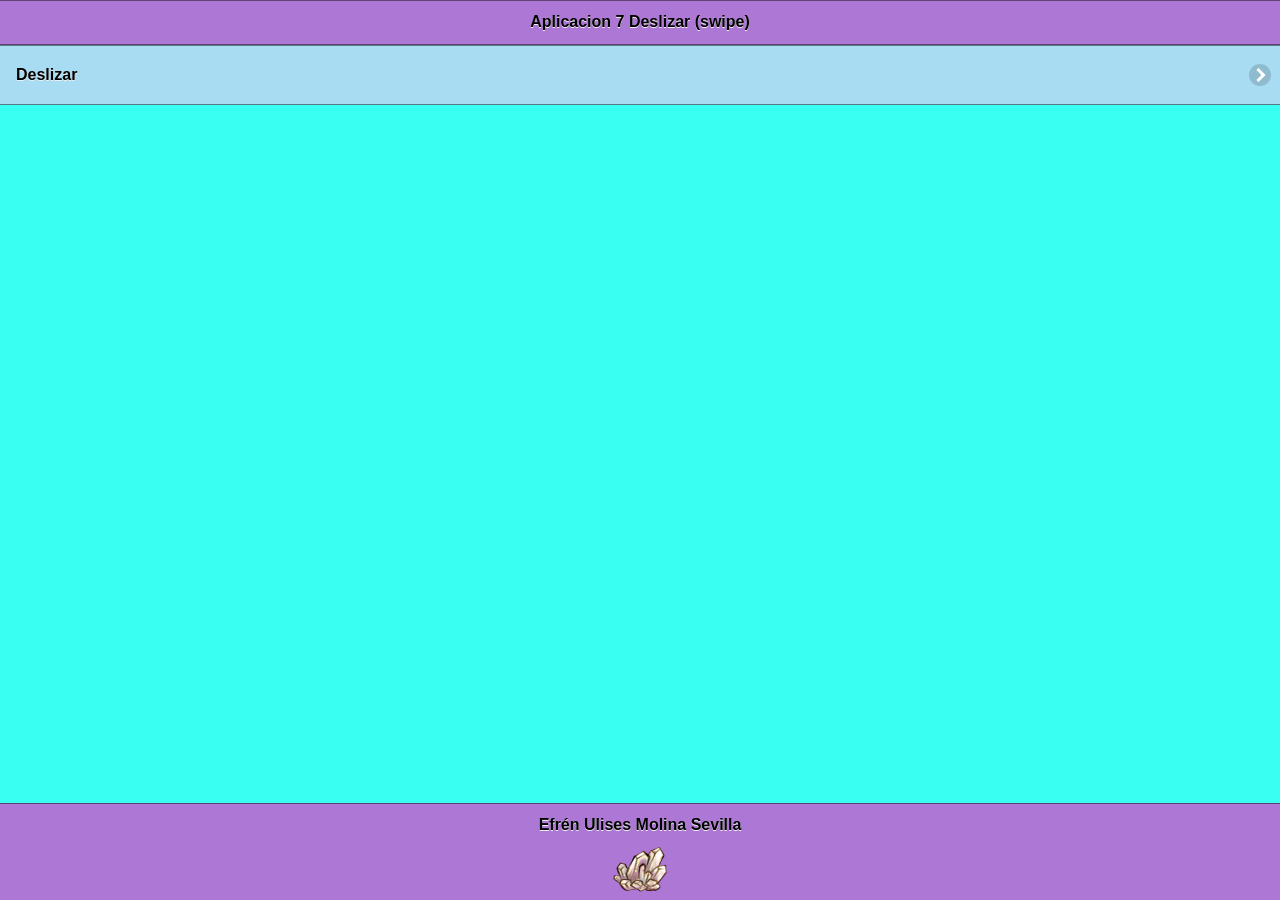
==== index.html @ 4a613bb1 "1" ====
<!DOCTYPE html> 
<html>
<head>
<meta charset="utf-8">
<title>App7 Swipe con la pantalla Deslizar</title>

<!--grupo CSS-->
<link rel="stylesheet" href="css/tema-app7.min.css"/>
<link rel="stylesheet" href="css/jquery.mobile.icons-1.4.5.min.css"/>
<link rel="stylesheet" href="css/jquery.mobile.structure-1.4.5.min.css"/>

<!--grupo JavaScript-->
<script src="js/jquery-1.11.2.min.js"></script>
<script src="js/jquery.mobile-1.4.5.min.js"></script>
<script src="js/acciones.js" type="text/javascript"></script>

<script src="phonegap.js"></script><!-- necesario*/ -->

</head> 
<body> 
<div data-role="page" id="Principal" data-theme="a">
<div data-role="header" data-add-back-btn="true" data-back-btn-text="Regresar" data-back-btn-theme="a">
<h1>Aplicacion 7 Deslizar (swipe)</h1>
</div>
<div data-role="main" class="ui-content">
<div>
<ul data-role="listview" data-theme="a" class="ui-listview ui-group-theme-a">
<li class="ui-first-child ui-last-child">
<a href="#page3" class="ui-btn ui-btn-icon-right ui-icon-carat-r">
<h2>Deslizar</h2>
</a>
</li>

</ul>
</div>
</div>

<div data-role="footer" align="center" data-theme="a" data-position="fixed">
<h4>Efrén Ulises Molina Sevilla</h4>
<img src="res/android/mdpi.png" width="56" height="46">
</div>
</div>

<div data-role="page" id="page3" data-theme="a">
<div data-role="header" data-add-back-btn="true" data-back-btn-text="Regresar" data-back-btn-theme="a">
<h1>ACCIONES</h1>
</div>
<div data-role="main" class="ui-content">
<div>
<ul data-role="controlgroup" data-type="vertical" data-theme="a" class="ui-listview ui-group-theme-a">
<li class="ui-first-child ui-last-child">
<a href="#page4"class="ui-btn ui-btn-icon-right ui-icon-carat-r">
<h2>IZQUIERDA</h2>
</a>
</li>
<li class="ui-first-child ui-last-child">
<a href="#page5"class="ui-btn ui-btn-icon-right ui-icon-carat-r">
<h2>DERECHA</h2>
</a>
</li>
</ul>
</div>
</div>
<div data-role="footer" align="center" data-theme="a" data-position="fixed">
<h4>Efrén Ulises Molina Sevilla</h4>
<img src="res/android/mdpi.png" width="56" height="46">
</div>
</div>

<div data-role="page" id="page4" data-theme="a">
<div data-role="header" data-add-back-btn="true" data-back-btn-text="Regresar" data-back-btn-theme="a">
<h1>DESLIZA A LA IZQUIERDA</h1>
</div>
<div data-role="content" align="center">
<div id="izquierda" style="width:90%;height:300px;background-color:#09f;">
</div>
</div>
<div data-role="footer" align="center" data-theme="a" data-position="fixed">
<h4>Efrén Ulises Molina Sevilla</h4>
<img src="res/android/mdpi.png" width="56" height="46">
</div>
</div>

<div data-role="page" id="page5" data-theme="a">
<div data-role="header" data-add-back-btn="true" data-back-btn-text="Regresar" data-back-btn-theme="a">
<h1>DESLIZA A LA DERECHA</h1>
</div>
<div data-role="content" align="center">
<div id="derecha" style="width:90%;height:300px;background-color:#0C0;">
</div>
</div>
<div data-role="footer" align="center" data-theme="a" data-position="fixed">
<h4>Efrén Ulises Molina Sevilla</h4>
<img src="res/android/mdpi.png" width="56" height="46">
</div>
</div>

</body>
</html>
---- css/tema-app7.min.css ----
/*!
* jQuery Mobile 1.4.5
* Git HEAD hash: 68e55e78b292634d3991c795f06f5e37a512decc <> Date: Fri Oct 31 2014 17:33:30 UTC
* http://jquerymobile.com
*
* Copyright 2010, 2014 jQuery Foundation, Inc. and othercontributors
* Released under the MIT license.
* http://jquery.org/license
*
*/


/* Globals */
/* Font
-----------------------------------------------------------------------------------------------------------*/
html {
	font-size: 100%;
}
body,
input,
select,
textarea,
button,
.ui-btn {
	font-size: 1em;
	line-height: 1.3;
	 font-family: sans-serif /*{global-font-family}*/;
}
legend,
.ui-input-text input,
.ui-input-search input {
	color: inherit;
	text-shadow: inherit;
}
/* Form labels (overrides font-weight bold in bars, and mini font-size) */
.ui-mobile label,
div.ui-controlgroup-label {
	font-weight: normal;
	font-size: 16px;
}
/* Separators
-----------------------------------------------------------------------------------------------------------*/
/* Field contain separator (< 28em) */
.ui-field-contain {
	border-bottom-color: #828282;
	border-bottom-color: rgba(0,0,0,.15);
	border-bottom-width: 1px;
	border-bottom-style: solid;
}
/* Table opt-in classes: strokes between each row, and alternating row stripes */
/* Classes table-stroke and table-stripe are deprecated in 1.4. */
.table-stroke thead th,
.table-stripe thead th,
.table-stripe tbody tr:last-child {
	border-bottom: 1px solid #d6d6d6; /* non-RGBA fallback */
	border-bottom: 1px solid rgba(0,0,0,.1);
}
.table-stroke tbody th,
.table-stroke tbody td {
	border-bottom: 1px solid #e6e6e6; /* non-RGBA fallback  */
	border-bottom: 1px solid rgba(0,0,0,.05);
}
.table-stripe.table-stroke tbody tr:last-child th,
.table-stripe.table-stroke tbody tr:last-child td {
	border-bottom: 0;
}
.table-stripe tbody tr:nth-child(odd) td,
.table-stripe tbody tr:nth-child(odd) th {
	background-color: #eeeeee; /* non-RGBA fallback  */
	background-color: rgba(0,0,0,.04);
}
/* Buttons
-----------------------------------------------------------------------------------------------------------*/
.ui-btn,
label.ui-btn {
	font-weight: bold;
	border-width: 1px;
	border-style: solid;
}
.ui-btn {
	text-decoration: none !important;
}
.ui-btn-active {
	cursor: pointer;
}
/* Corner rounding
-----------------------------------------------------------------------------------------------------------*/
/* Class ui-btn-corner-all deprecated in 1.4 */
.ui-corner-all {
	-webkit-border-radius: .6em /*{global-radii-blocks}*/;
	border-radius: .6em /*{global-radii-blocks}*/;
}
/* Buttons */
.ui-btn-corner-all,
.ui-btn.ui-corner-all,
/* Slider track */
.ui-slider-track.ui-corner-all,
/* Flipswitch */
.ui-flipswitch.ui-corner-all,
/* Count bubble */
.ui-li-count {
	-webkit-border-radius: .3125em /*{global-radii-buttons}*/;
	border-radius: .3125em /*{global-radii-buttons}*/;
}
/* Icon-only buttons */
.ui-btn-icon-notext.ui-btn-corner-all,
.ui-btn-icon-notext.ui-corner-all {
	-webkit-border-radius: 1em;
	border-radius: 1em;
}
/* Radius clip workaround for cleaning up corner trapping */
.ui-btn-corner-all,
.ui-corner-all {
	-webkit-background-clip: padding;
	background-clip: padding-box;
}
/* Popup arrow */
.ui-popup.ui-corner-all > .ui-popup-arrow-guide {
	left: .6em /*{global-radii-blocks}*/;
	right: .6em /*{global-radii-blocks}*/;
	top: .6em /*{global-radii-blocks}*/;
	bottom: .6em /*{global-radii-blocks}*/;
}
/* Shadow
-----------------------------------------------------------------------------------------------------------*/
.ui-shadow {
	-webkit-box-shadow: 0 1px 3px /*{global-box-shadow-size}*/ rgba(0,0,0,.2) /*{global-box-shadow-color}*/;
	-moz-box-shadow: 0 1px 3px /*{global-box-shadow-size}*/ rgba(0,0,0,.2) /*{global-box-shadow-color}*/;
	box-shadow: 0 1px 3px /*{global-box-shadow-size}*/ rgba(0,0,0,.2) /*{global-box-shadow-color}*/;
}
.ui-shadow-inset {
	-webkit-box-shadow: inset 0 1px 3px /*{global-box-shadow-size}*/ rgba(0,0,0,.2) /*{global-box-shadow-color}*/;
	-moz-box-shadow: inset 0 1px 3px /*{global-box-shadow-size}*/ rgba(0,0,0,.2) /*{global-box-shadow-color}*/;
	box-shadow: inset 0 1px 3px /*{global-box-shadow-size}*/ rgba(0,0,0,.2) /*{global-box-shadow-color}*/;
}
.ui-overlay-shadow {
	-webkit-box-shadow: 0 0 12px 		rgba(0,0,0,.6);
	-moz-box-shadow: 0 0 12px 			rgba(0,0,0,.6);
	box-shadow: 0 0 12px 				rgba(0,0,0,.6);
}
/* Icons
-----------------------------------------------------------------------------------------------------------*/
.ui-btn-icon-left:after,
.ui-btn-icon-right:after,
.ui-btn-icon-top:after,
.ui-btn-icon-bottom:after,
.ui-btn-icon-notext:after {
	background-color: #666666 /*{global-icon-color}*/;
	background-color: rgba(0,0,0,.15) /*{global-icon-disc}*/;
	background-position: center center;
	background-repeat: no-repeat;
	-webkit-border-radius: 1em;
	border-radius: 1em;
}
/* Alt icons */
.ui-alt-icon.ui-btn:after,
.ui-alt-icon .ui-btn:after,
html .ui-alt-icon.ui-checkbox-off:after,
html .ui-alt-icon.ui-radio-off:after,
html .ui-alt-icon .ui-checkbox-off:after,
html .ui-alt-icon .ui-radio-off:after {
	background-color: #666666 /*{global-icon-color}*/;
	background-color: rgba(0,0,0,.15) /*{global-icon-disc}*/;
}
/* No disc */
.ui-nodisc-icon.ui-btn:after,
.ui-nodisc-icon .ui-btn:after {
	background-color: transparent;
}
/* Icon shadow */
.ui-shadow-icon.ui-btn:after,
.ui-shadow-icon .ui-btn:after {
	-webkit-box-shadow: 0 1px 0 rgba(255,255,255,.3) /*{global-icon-shadow}*/;
	-moz-box-shadow: 0 1px 0 rgba(255,255,255,.3) /*{global-icon-shadow}*/;
	box-shadow: 0 1px 0 rgba(255,255,255,.3) /*{global-icon-shadow}*/;
}
/* Checkbox and radio */
.ui-btn.ui-checkbox-off:after,
.ui-btn.ui-checkbox-on:after,
.ui-btn.ui-radio-off:after,
.ui-btn.ui-radio-on:after {
	display: block;
	width: 18px;
	height: 18px;
	margin: -9px 2px 0 2px;
}
.ui-checkbox-off:after,
.ui-btn.ui-radio-off:after {
	filter: Alpha(Opacity=30);
	opacity: .3;
}
.ui-btn.ui-checkbox-off:after,
.ui-btn.ui-checkbox-on:after {
	-webkit-border-radius: .1875em;
	border-radius: .1875em;
}
.ui-btn.ui-checkbox-off:after {
	background-color: #666;
	background-color: rgba(0,0,0,.3);
}
.ui-radio .ui-btn.ui-radio-on:after {
	background-image: none;
	background-color: #fff;
	width: 8px;
	height: 8px;
	border-width: 5px;
	border-style: solid; 
}
.ui-alt-icon.ui-btn.ui-radio-on:after,
.ui-alt-icon .ui-btn.ui-radio-on:after {
	background-color: #000;
}
/* Loader */
.ui-icon-loading {
	background: url("images/ajax-loader.gif");
	background-size: 2.875em 2.875em;
}.ui-bar-a,.ui-page-theme-a .ui-bar-inherit,html .ui-bar-a .ui-bar-inherit,html .ui-body-a .ui-bar-inherit,html body .ui-group-theme-a .ui-bar-inherit{background-color:#ad78d5 ;border-color:#5f4275 ;color:#000000 ;text-shadow:0  1px  0  #eeeeee ;font-weight:bold;}.ui-bar-a{border-width:1px;border-style:solid;}.ui-overlay-a,.ui-page-theme-a,.ui-page-theme-a .ui-panel-wrapper{background-color:#39fff2 ;border-color:#39fff2 ;color:#000000 ;text-shadow:0  1px  0  #eeeeee ;}.ui-body-a,.ui-page-theme-a .ui-body-inherit,html .ui-bar-a .ui-body-inherit,html .ui-body-a .ui-body-inherit,html body .ui-group-theme-a .ui-body-inherit,html .ui-panel-page-container-a{background-color:#50d3d3 ;border-color:#2c7474 ;color:#000000 ;text-shadow:0  1px  0  #eeeeee ;}.ui-body-a{border-width:1px;border-style:solid;}.ui-page-theme-a a,html .ui-bar-a a,html .ui-body-a a,html body .ui-group-theme-a a{color:#3388cc ;font-weight:bold;}.ui-page-theme-a a:visited,html .ui-bar-a a:visited,html .ui-body-a a:visited,html body .ui-group-theme-a a:visited{   color:#3388cc ;}.ui-page-theme-a a:hover,html .ui-bar-a a:hover,html .ui-body-a a:hover,html body .ui-group-theme-a a:hover{color:#005599 ;}.ui-page-theme-a a:active,html .ui-bar-a a:active,html .ui-body-a a:active,html body .ui-group-theme-a a:active{color:#005599 ;}.ui-page-theme-a .ui-btn,html .ui-bar-a .ui-btn,html .ui-body-a .ui-btn,html body .ui-group-theme-a .ui-btn,html head + body .ui-btn.ui-btn-a,.ui-page-theme-a .ui-btn:visited,html .ui-bar-a .ui-btn:visited,html .ui-body-a .ui-btn:visited,html body .ui-group-theme-a .ui-btn:visited,html head + body .ui-btn.ui-btn-a:visited{background-color:#a7dcf3 ;border-color:#5b7985 ;color:#000000 ;text-shadow:0  1px  0  #eeeeee ;}.ui-page-theme-a .ui-btn:hover,html .ui-bar-a .ui-btn:hover,html .ui-body-a .ui-btn:hover,html body .ui-group-theme-a .ui-btn:hover,html head + body .ui-btn.ui-btn-a:hover{background-color:#c0fcFF ;border-color:#698a8c ;color:#000000 ;text-shadow:0  1px  0  #eeeeee ;}.ui-page-theme-a .ui-btn:active,html .ui-bar-a .ui-btn:active,html .ui-body-a .ui-btn:active,html body .ui-group-theme-a .ui-btn:active,html head + body .ui-btn.ui-btn-a:active{background-color:#c0fcFF ;border-color:#698a8c ;color:#000000 ;text-shadow:0  1px  0  #eeeeee ;}.ui-page-theme-a .ui-btn.ui-btn-active,html .ui-bar-a .ui-btn.ui-btn-active,html .ui-body-a .ui-btn.ui-btn-active,html body .ui-group-theme-a .ui-btn.ui-btn-active,html head + body .ui-btn.ui-btn-a.ui-btn-active,.ui-page-theme-a .ui-checkbox-on:after,html .ui-bar-a .ui-checkbox-on:after,html .ui-body-a .ui-checkbox-on:after,html body .ui-group-theme-a .ui-checkbox-on:after,.ui-btn.ui-checkbox-on.ui-btn-a:after,.ui-page-theme-a .ui-flipswitch-active,html .ui-bar-a .ui-flipswitch-active,html .ui-body-a .ui-flipswitch-active,html body .ui-group-theme-a .ui-flipswitch-active,html body .ui-flipswitch.ui-bar-a.ui-flipswitch-active,.ui-page-theme-a .ui-slider-track .ui-btn-active,html .ui-bar-a .ui-slider-track .ui-btn-active,html .ui-body-a .ui-slider-track .ui-btn-active,html body .ui-group-theme-a .ui-slider-track .ui-btn-active,html body div.ui-slider-track.ui-body-a .ui-btn-active{background-color:#3388cc ;border-color:#1c4a70 ;color:#ffffff ;text-shadow:0  1px  0  #005599 ;}.ui-page-theme-a .ui-radio-on:after,html .ui-bar-a .ui-radio-on:after,html .ui-body-a .ui-radio-on:after,html body .ui-group-theme-a .ui-radio-on:after,.ui-btn.ui-radio-on.ui-btn-a:after{border-color:#3388cc ;}.ui-page-theme-a .ui-btn:focus,html .ui-bar-a .ui-btn:focus,html .ui-body-a .ui-btn:focus,html body .ui-group-theme-a .ui-btn:focus,html head + body .ui-btn.ui-btn-a:focus,.ui-page-theme-a .ui-focus,html .ui-bar-a .ui-focus,html .ui-body-a .ui-focus,html body .ui-group-theme-a .ui-focus,html head + body .ui-btn-a.ui-focus,html head + body .ui-body-a.ui-focus{-webkit-box-shadow:0 0 12px #3388cc ;-moz-box-shadow:0 0 12px #3388cc ;box-shadow:0 0 12px #3388cc ;}.ui-bar-b,.ui-page-theme-b .ui-bar-inherit,html .ui-bar-b .ui-bar-inherit,html .ui-body-b .ui-bar-inherit,html body .ui-group-theme-b .ui-bar-inherit{background-color:#e9e9e9 ;border-color:#dddddd ;color:#333333 ;text-shadow:0  1px  0  #eeeeee ;font-weight:bold;}.ui-bar-b{border-width:1px;border-style:solid;}.ui-overlay-b,.ui-page-theme-b,.ui-page-theme-b .ui-panel-wrapper{background-color:#f9f9f9 ;border-color:#bbbbbb ;color:#333333 ;text-shadow:0  1px  0  #f3f3f3 ;}.ui-body-b,.ui-page-theme-b .ui-body-inherit,html .ui-bar-b .ui-body-inherit,html .ui-body-b .ui-body-inherit,html body .ui-group-theme-b .ui-body-inherit,html .ui-panel-page-container-b{background-color:#ffffff ;border-color:#dddddd ;color:#333333 ;text-shadow:0  1px  0  #f3f3f3 ;}.ui-body-b{border-width:1px;border-style:solid;}.ui-page-theme-b a,html .ui-bar-b a,html .ui-body-b a,html body .ui-group-theme-b a{color:#3388cc ;font-weight:bold;}.ui-page-theme-b a:visited,html .ui-bar-b a:visited,html .ui-body-b a:visited,html body .ui-group-theme-b a:visited{   color:#3388cc ;}.ui-page-theme-b a:hover,html .ui-bar-b a:hover,html .ui-body-b a:hover,html body .ui-group-theme-b a:hover{color:#005599 ;}.ui-page-theme-b a:active,html .ui-bar-b a:active,html .ui-body-b a:active,html body .ui-group-theme-b a:active{color:#005599 ;}.ui-page-theme-b .ui-btn,html .ui-bar-b .ui-btn,html .ui-body-b .ui-btn,html body .ui-group-theme-b .ui-btn,html head + body .ui-btn.ui-btn-b,.ui-page-theme-b .ui-btn:visited,html .ui-bar-b .ui-btn:visited,html .ui-body-b .ui-btn:visited,html body .ui-group-theme-b .ui-btn:visited,html head + body .ui-btn.ui-btn-b:visited{background-color:#f6f6f6 ;border-color:#dddddd ;color:#333333 ;text-shadow:0  1px  0  #f3f3f3 ;}.ui-page-theme-b .ui-btn:hover,html .ui-bar-b .ui-btn:hover,html .ui-body-b .ui-btn:hover,html body .ui-group-theme-b .ui-btn:hover,html head + body .ui-btn.ui-btn-b:hover{background-color:#ededed ;border-color:#dddddd ;color:#333333 ;text-shadow:0  1px  0  #f3f3f3 ;}.ui-page-theme-b .ui-btn:active,html .ui-bar-b .ui-btn:active,html .ui-body-b .ui-btn:active,html body .ui-group-theme-b .ui-btn:active,html head + body .ui-btn.ui-btn-b:active{background-color:#e8e8e8 ;border-color:#dddddd ;color:#333333 ;text-shadow:0  1px  0  #f3f3f3 ;}.ui-page-theme-b .ui-btn.ui-btn-active,html .ui-bar-b .ui-btn.ui-btn-active,html .ui-body-b .ui-btn.ui-btn-active,html body .ui-group-theme-b .ui-btn.ui-btn-active,html head + body .ui-btn.ui-btn-b.ui-btn-active,.ui-page-theme-b .ui-checkbox-on:after,html .ui-bar-b .ui-checkbox-on:after,html .ui-body-b .ui-checkbox-on:after,html body .ui-group-theme-b .ui-checkbox-on:after,.ui-btn.ui-checkbox-on.ui-btn-b:after,.ui-page-theme-b .ui-flipswitch-active,html .ui-bar-b .ui-flipswitch-active,html .ui-body-b .ui-flipswitch-active,html body .ui-group-theme-b .ui-flipswitch-active,html body .ui-flipswitch.ui-bar-b.ui-flipswitch-active,.ui-page-theme-b .ui-slider-track .ui-btn-active,html .ui-bar-b .ui-slider-track .ui-btn-active,html .ui-body-b .ui-slider-track .ui-btn-active,html body .ui-group-theme-b .ui-slider-track .ui-btn-active,html body div.ui-slider-track.ui-body-b .ui-btn-active{background-color:#3388cc ;border-color:#1c4a70 ;color:#ffffff ;text-shadow:0  1px  0  #005599 ;}.ui-page-theme-b .ui-radio-on:after,html .ui-bar-b .ui-radio-on:after,html .ui-body-b .ui-radio-on:after,html body .ui-group-theme-b .ui-radio-on:after,.ui-btn.ui-radio-on.ui-btn-b:after{border-color:#3388cc ;}.ui-page-theme-b .ui-btn:focus,html .ui-bar-b .ui-btn:focus,html .ui-body-b .ui-btn:focus,html body .ui-group-theme-b .ui-btn:focus,html head + body .ui-btn.ui-btn-b:focus,.ui-page-theme-b .ui-focus,html .ui-bar-b .ui-focus,html .ui-body-b .ui-focus,html body .ui-group-theme-b .ui-focus,html head + body .ui-btn-b.ui-focus,html head + body .ui-body-b.ui-focus{-webkit-box-shadow:0 0 12px #3388cc ;-moz-box-shadow:0 0 12px #3388cc ;box-shadow:0 0 12px #3388cc ;}.ui-bar-c,.ui-page-theme-c .ui-bar-inherit,html .ui-bar-c .ui-bar-inherit,html .ui-body-c .ui-bar-inherit,html body .ui-group-theme-c .ui-bar-inherit{background-color:#e9e9e9 ;border-color:#dddddd ;color:#333333 ;text-shadow:0  1px  0  #eeeeee ;font-weight:bold;}.ui-bar-c{border-width:1px;border-style:solid;}.ui-overlay-c,.ui-page-theme-c,.ui-page-theme-c .ui-panel-wrapper{background-color:#f9f9f9 ;border-color:#bbbbbb ;color:#333333 ;text-shadow:0  1px  0  #f3f3f3 ;}.ui-body-c,.ui-page-theme-c .ui-body-inherit,html .ui-bar-c .ui-body-inherit,html .ui-body-c .ui-body-inherit,html body .ui-group-theme-c .ui-body-inherit,html .ui-panel-page-container-c{background-color:#ffffff ;border-color:#dddddd ;color:#333333 ;text-shadow:0  1px  0  #f3f3f3 ;}.ui-body-c{border-width:1px;border-style:solid;}.ui-page-theme-c a,html .ui-bar-c a,html .ui-body-c a,html body .ui-group-theme-c a{color:#3388cc ;font-weight:bold;}.ui-page-theme-c a:visited,html .ui-bar-c a:visited,html .ui-body-c a:visited,html body .ui-group-theme-c a:visited{   color:#3388cc ;}.ui-page-theme-c a:hover,html .ui-bar-c a:hover,html .ui-body-c a:hover,html body .ui-group-theme-c a:hover{color:#005599 ;}.ui-page-theme-c a:active,html .ui-bar-c a:active,html .ui-body-c a:active,html body .ui-group-theme-c a:active{color:#005599 ;}.ui-page-theme-c .ui-btn,html .ui-bar-c .ui-btn,html .ui-body-c .ui-btn,html body .ui-group-theme-c .ui-btn,html head + body .ui-btn.ui-btn-c,.ui-page-theme-c .ui-btn:visited,html .ui-bar-c .ui-btn:visited,html .ui-body-c .ui-btn:visited,html body .ui-group-theme-c .ui-btn:visited,html head + body .ui-btn.ui-btn-c:visited{background-color:#f6f6f6 ;border-color:#dddddd ;color:#333333 ;text-shadow:0  1px  0  #f3f3f3 ;}.ui-page-theme-c .ui-btn:hover,html .ui-bar-c .ui-btn:hover,html .ui-body-c .ui-btn:hover,html body .ui-group-theme-c .ui-btn:hover,html head + body .ui-btn.ui-btn-c:hover{background-color:#ededed ;border-color:#dddddd ;color:#333333 ;text-shadow:0  1px  0  #f3f3f3 ;}.ui-page-theme-c .ui-btn:active,html .ui-bar-c .ui-btn:active,html .ui-body-c .ui-btn:active,html body .ui-group-theme-c .ui-btn:active,html head + body .ui-btn.ui-btn-c:active{background-color:#e8e8e8 ;border-color:#dddddd ;color:#333333 ;text-shadow:0  1px  0  #f3f3f3 ;}.ui-page-theme-c .ui-btn.ui-btn-active,html .ui-bar-c .ui-btn.ui-btn-active,html .ui-body-c .ui-btn.ui-btn-active,html body .ui-group-theme-c .ui-btn.ui-btn-active,html head + body .ui-btn.ui-btn-c.ui-btn-active,.ui-page-theme-c .ui-checkbox-on:after,html .ui-bar-c .ui-checkbox-on:after,html .ui-body-c .ui-checkbox-on:after,html body .ui-group-theme-c .ui-checkbox-on:after,.ui-btn.ui-checkbox-on.ui-btn-c:after,.ui-page-theme-c .ui-flipswitch-active,html .ui-bar-c .ui-flipswitch-active,html .ui-body-c .ui-flipswitch-active,html body .ui-group-theme-c .ui-flipswitch-active,html body .ui-flipswitch.ui-bar-c.ui-flipswitch-active,.ui-page-theme-c .ui-slider-track .ui-btn-active,html .ui-bar-c .ui-slider-track .ui-btn-active,html .ui-body-c .ui-slider-track .ui-btn-active,html body .ui-group-theme-c .ui-slider-track .ui-btn-active,html body div.ui-slider-track.ui-body-c .ui-btn-active{background-color:#3388cc ;border-color:#1c4a70 ;color:#ffffff ;text-shadow:0  1px  0  #005599 ;}.ui-page-theme-c .ui-radio-on:after,html .ui-bar-c .ui-radio-on:after,html .ui-body-c .ui-radio-on:after,html body .ui-group-theme-c .ui-radio-on:after,.ui-btn.ui-radio-on.ui-btn-c:after{border-color:#3388cc ;}.ui-page-theme-c .ui-btn:focus,html .ui-bar-c .ui-btn:focus,html .ui-body-c .ui-btn:focus,html body .ui-group-theme-c .ui-btn:focus,html head + body .ui-btn.ui-btn-c:focus,.ui-page-theme-c .ui-focus,html .ui-bar-c .ui-focus,html .ui-body-c .ui-focus,html body .ui-group-theme-c .ui-focus,html head + body .ui-btn-c.ui-focus,html head + body .ui-body-c.ui-focus{-webkit-box-shadow:0 0 12px #3388cc ;-moz-box-shadow:0 0 12px #3388cc ;box-shadow:0 0 12px #3388cc ;}.ui-disabled,.ui-state-disabled,button[disabled],.ui-select .ui-btn.ui-state-disabled{filter:Alpha(Opacity=30);opacity:.3;cursor:default !important;pointer-events:none;}.ui-btn:focus,.ui-btn.ui-focus{outline:0;}.ui-noboxshadow .ui-shadow,.ui-noboxshadow .ui-shadow-inset,.ui-noboxshadow .ui-overlay-shadow,.ui-noboxshadow .ui-shadow-icon.ui-btn:after,.ui-noboxshadow .ui-shadow-icon .ui-btn:after,.ui-noboxshadow .ui-focus,.ui-noboxshadow .ui-btn:focus,.ui-noboxshadow  input:focus,.ui-noboxshadow .ui-panel{-webkit-box-shadow:none !important;-moz-box-shadow:none !important;box-shadow:none !important;}.ui-noboxshadow .ui-btn:focus,.ui-noboxshadow .ui-focus{outline-width:1px;outline-style:auto;}
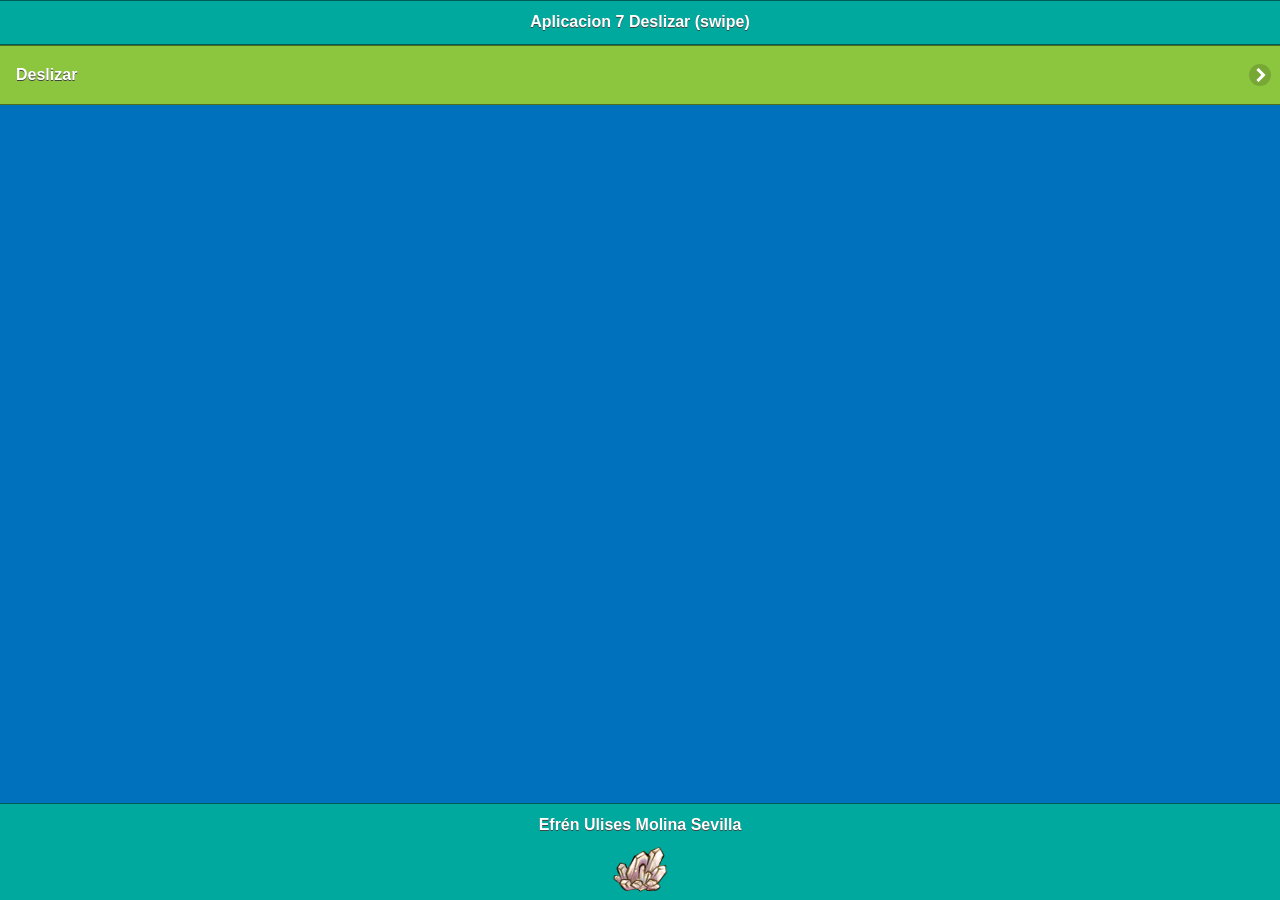
==== commit 7c07baa7: "3" ====
--- a/index.html
+++ b/index.html
@@ -18,13 +18,13 @@
 
 </head> 
 <body> 
-<div data-role="page" id="Principal" data-theme="a">
-<div data-role="header" data-add-back-btn="true" data-back-btn-text="Regresar" data-back-btn-theme="a">
+<div data-role="page" id="Principal" data-theme="b">
+<div data-role="header" data-add-back-btn="true" data-back-btn-text="Regresar" data-back-btn-theme="b">
 <h1>Aplicacion 7 Deslizar (swipe)</h1>
 </div>
 <div data-role="main" class="ui-content">
 <div>
-<ul data-role="listview" data-theme="a" class="ui-listview ui-group-theme-a">
+<ul data-role="listview" data-theme="b" class="ui-listview ui-group-theme-a">
 <li class="ui-first-child ui-last-child">
 <a href="#page3" class="ui-btn ui-btn-icon-right ui-icon-carat-r">
 <h2>Deslizar</h2>
@@ -35,19 +35,19 @@
 </div>
 </div>
 
-<div data-role="footer" align="center" data-theme="a" data-position="fixed">
+<div data-role="footer" align="center" data-theme="b" data-position="fixed">
 <h4>Efrén Ulises Molina Sevilla</h4>
 <img src="res/android/mdpi.png" width="56" height="46">
 </div>
 </div>
 
-<div data-role="page" id="page3" data-theme="a">
+<div data-role="page" id="page3" data-theme="b">
 <div data-role="header" data-add-back-btn="true" data-back-btn-text="Regresar" data-back-btn-theme="a">
 <h1>ACCIONES</h1>
 </div>
 <div data-role="main" class="ui-content">
 <div>
-<ul data-role="controlgroup" data-type="vertical" data-theme="a" class="ui-listview ui-group-theme-a">
+<ul data-role="controlgroup" data-type="vertical" data-theme="b" class="ui-listview ui-group-theme-a">
 <li class="ui-first-child ui-last-child">
 <a href="#page4"class="ui-btn ui-btn-icon-right ui-icon-carat-r">
 <h2>IZQUIERDA</h2>
@@ -61,18 +61,32 @@
 </ul>
 </div>
 </div>
-<div data-role="footer" align="center" data-theme="a" data-position="fixed">
+<div data-role="footer" align="center" data-theme="b" data-position="fixed">
 <h4>Efrén Ulises Molina Sevilla</h4>
 <img src="res/android/mdpi.png" width="56" height="46">
 </div>
 </div>
 
-<div data-role="page" id="page4" data-theme="a">
-<div data-role="header" data-add-back-btn="true" data-back-btn-text="Regresar" data-back-btn-theme="a">
+<div data-role="page" id="page4" data-theme="b">
+<div data-role="header" data-add-back-btn="true" data-back-btn-text="Regresar" data-back-btn-theme="b">
 <h1>DESLIZA A LA IZQUIERDA</h1>
 </div>
 <div data-role="content" align="center">
 <div id="izquierda" style="width:90%;height:300px;background-color:#09f;">
+</div>
+</div>
+<div data-role="footer" align="center" data-theme="b" data-position="fixed">
+<h4>Efrén Ulises Molina Sevilla</h4>
+<img src="res/android/mdpi.png" width="56" height="46">
+</div>
+</div>
+
+<div data-role="page" id="page5" data-theme="b">
+<div data-role="header" data-add-back-btn="true" data-back-btn-text="Regresar" data-back-btn-theme="b">
+<h1>DESLIZA A LA DERECHA</h1>
+</div>
+<div data-role="content" align="center">
+<div id="derecha" style="width:90%;height:300px;background-color:#9F3;">
 </div>
 </div>
 <div data-role="footer" align="center" data-theme="a" data-position="fixed">
@@ -80,20 +94,5 @@
 <img src="res/android/mdpi.png" width="56" height="46">
 </div>
 </div>
-
-<div data-role="page" id="page5" data-theme="a">
-<div data-role="header" data-add-back-btn="true" data-back-btn-text="Regresar" data-back-btn-theme="a">
-<h1>DESLIZA A LA DERECHA</h1>
-</div>
-<div data-role="content" align="center">
-<div id="derecha" style="width:90%;height:300px;background-color:#0C0;">
-</div>
-</div>
-<div data-role="footer" align="center" data-theme="a" data-position="fixed">
-<h4>Efrén Ulises Molina Sevilla</h4>
-<img src="res/android/mdpi.png" width="56" height="46">
-</div>
-</div>
-
 </body>
 </html>
--- a/css/tema-app7.min.css
+++ b/css/tema-app7.min.css
@@ -214,4 +214,4 @@
 .ui-icon-loading {
 	background: url("images/ajax-loader.gif");
 	background-size: 2.875em 2.875em;
-}.ui-bar-a,.ui-page-theme-a .ui-bar-inherit,html .ui-bar-a .ui-bar-inherit,html .ui-body-a .ui-bar-inherit,html body .ui-group-theme-a .ui-bar-inherit{background-color:#ad78d5 ;border-color:#5f4275 ;color:#000000 ;text-shadow:0  1px  0  #eeeeee ;font-weight:bold;}.ui-bar-a{border-width:1px;border-style:solid;}.ui-overlay-a,.ui-page-theme-a,.ui-page-theme-a .ui-panel-wrapper{background-color:#39fff2 ;border-color:#39fff2 ;color:#000000 ;text-shadow:0  1px  0  #eeeeee ;}.ui-body-a,.ui-page-theme-a .ui-body-inherit,html .ui-bar-a .ui-body-inherit,html .ui-body-a .ui-body-inherit,html body .ui-group-theme-a .ui-body-inherit,html .ui-panel-page-container-a{background-color:#50d3d3 ;border-color:#2c7474 ;color:#000000 ;text-shadow:0  1px  0  #eeeeee ;}.ui-body-a{border-width:1px;border-style:solid;}.ui-page-theme-a a,html .ui-bar-a a,html .ui-body-a a,html body .ui-group-theme-a a{color:#3388cc ;font-weight:bold;}.ui-page-theme-a a:visited,html .ui-bar-a a:visited,html .ui-body-a a:visited,html body .ui-group-theme-a a:visited{   color:#3388cc ;}.ui-page-theme-a a:hover,html .ui-bar-a a:hover,html .ui-body-a a:hover,html body .ui-group-theme-a a:hover{color:#005599 ;}.ui-page-theme-a a:active,html .ui-bar-a a:active,html .ui-body-a a:active,html body .ui-group-theme-a a:active{color:#005599 ;}.ui-page-theme-a .ui-btn,html .ui-bar-a .ui-btn,html .ui-body-a .ui-btn,html body .ui-group-theme-a .ui-btn,html head + body .ui-btn.ui-btn-a,.ui-page-theme-a .ui-btn:visited,html .ui-bar-a .ui-btn:visited,html .ui-body-a .ui-btn:visited,html body .ui-group-theme-a .ui-btn:visited,html head + body .ui-btn.ui-btn-a:visited{background-color:#a7dcf3 ;border-color:#5b7985 ;color:#000000 ;text-shadow:0  1px  0  #eeeeee ;}.ui-page-theme-a .ui-btn:hover,html .ui-bar-a .ui-btn:hover,html .ui-body-a .ui-btn:hover,html body .ui-group-theme-a .ui-btn:hover,html head + body .ui-btn.ui-btn-a:hover{background-color:#c0fcFF ;border-color:#698a8c ;color:#000000 ;text-shadow:0  1px  0  #eeeeee ;}.ui-page-theme-a .ui-btn:active,html .ui-bar-a .ui-btn:active,html .ui-body-a .ui-btn:active,html body .ui-group-theme-a .ui-btn:active,html head + body .ui-btn.ui-btn-a:active{background-color:#c0fcFF ;border-color:#698a8c ;color:#000000 ;text-shadow:0  1px  0  #eeeeee ;}.ui-page-theme-a .ui-btn.ui-btn-active,html .ui-bar-a .ui-btn.ui-btn-active,html .ui-body-a .ui-btn.ui-btn-active,html body .ui-group-theme-a .ui-btn.ui-btn-active,html head + body .ui-btn.ui-btn-a.ui-btn-active,.ui-page-theme-a .ui-checkbox-on:after,html .ui-bar-a .ui-checkbox-on:after,html .ui-body-a .ui-checkbox-on:after,html body .ui-group-theme-a .ui-checkbox-on:after,.ui-btn.ui-checkbox-on.ui-btn-a:after,.ui-page-theme-a .ui-flipswitch-active,html .ui-bar-a .ui-flipswitch-active,html .ui-body-a .ui-flipswitch-active,html body .ui-group-theme-a .ui-flipswitch-active,html body .ui-flipswitch.ui-bar-a.ui-flipswitch-active,.ui-page-theme-a .ui-slider-track .ui-btn-active,html .ui-bar-a .ui-slider-track .ui-btn-active,html .ui-body-a .ui-slider-track .ui-btn-active,html body .ui-group-theme-a .ui-slider-track .ui-btn-active,html body div.ui-slider-track.ui-body-a .ui-btn-active{background-color:#3388cc ;border-color:#1c4a70 ;color:#ffffff ;text-shadow:0  1px  0  #005599 ;}.ui-page-theme-a .ui-radio-on:after,html .ui-bar-a .ui-radio-on:after,html .ui-body-a .ui-radio-on:after,html body .ui-group-theme-a .ui-radio-on:after,.ui-btn.ui-radio-on.ui-btn-a:after{border-color:#3388cc ;}.ui-page-theme-a .ui-btn:focus,html .ui-bar-a .ui-btn:focus,html .ui-body-a .ui-btn:focus,html body .ui-group-theme-a .ui-btn:focus,html head + body .ui-btn.ui-btn-a:focus,.ui-page-theme-a .ui-focus,html .ui-bar-a .ui-focus,html .ui-body-a .ui-focus,html body .ui-group-theme-a .ui-focus,html head + body .ui-btn-a.ui-focus,html head + body .ui-body-a.ui-focus{-webkit-box-shadow:0 0 12px #3388cc ;-moz-box-shadow:0 0 12px #3388cc ;box-shadow:0 0 12px #3388cc ;}.ui-bar-b,.ui-page-theme-b .ui-bar-inherit,html .ui-bar-b .ui-bar-inherit,html .ui-body-b .ui-bar-inherit,html body .ui-group-theme-b .ui-bar-inherit{background-color:#e9e9e9 ;border-color:#dddddd ;color:#333333 ;text-shadow:0  1px  0  #eeeeee ;font-weight:bold;}.ui-bar-b{border-width:1px;border-style:solid;}.ui-overlay-b,.ui-page-theme-b,.ui-page-theme-b .ui-panel-wrapper{background-color:#f9f9f9 ;border-color:#bbbbbb ;color:#333333 ;text-shadow:0  1px  0  #f3f3f3 ;}.ui-body-b,.ui-page-theme-b .ui-body-inherit,html .ui-bar-b .ui-body-inherit,html .ui-body-b .ui-body-inherit,html body .ui-group-theme-b .ui-body-inherit,html .ui-panel-page-container-b{background-color:#ffffff ;border-color:#dddddd ;color:#333333 ;text-shadow:0  1px  0  #f3f3f3 ;}.ui-body-b{border-width:1px;border-style:solid;}.ui-page-theme-b a,html .ui-bar-b a,html .ui-body-b a,html body .ui-group-theme-b a{color:#3388cc ;font-weight:bold;}.ui-page-theme-b a:visited,html .ui-bar-b a:visited,html .ui-body-b a:visited,html body .ui-group-theme-b a:visited{   color:#3388cc ;}.ui-page-theme-b a:hover,html .ui-bar-b a:hover,html .ui-body-b a:hover,html body .ui-group-theme-b a:hover{color:#005599 ;}.ui-page-theme-b a:active,html .ui-bar-b a:active,html .ui-body-b a:active,html body .ui-group-theme-b a:active{color:#005599 ;}.ui-page-theme-b .ui-btn,html .ui-bar-b .ui-btn,html .ui-body-b .ui-btn,html body .ui-group-theme-b .ui-btn,html head + body .ui-btn.ui-btn-b,.ui-page-theme-b .ui-btn:visited,html .ui-bar-b .ui-btn:visited,html .ui-body-b .ui-btn:visited,html body .ui-group-theme-b .ui-btn:visited,html head + body .ui-btn.ui-btn-b:visited{background-color:#f6f6f6 ;border-color:#dddddd ;color:#333333 ;text-shadow:0  1px  0  #f3f3f3 ;}.ui-page-theme-b .ui-btn:hover,html .ui-bar-b .ui-btn:hover,html .ui-body-b .ui-btn:hover,html body .ui-group-theme-b .ui-btn:hover,html head + body .ui-btn.ui-btn-b:hover{background-color:#ededed ;border-color:#dddddd ;color:#333333 ;text-shadow:0  1px  0  #f3f3f3 ;}.ui-page-theme-b .ui-btn:active,html .ui-bar-b .ui-btn:active,html .ui-body-b .ui-btn:active,html body .ui-group-theme-b .ui-btn:active,html head + body .ui-btn.ui-btn-b:active{background-color:#e8e8e8 ;border-color:#dddddd ;color:#333333 ;text-shadow:0  1px  0  #f3f3f3 ;}.ui-page-theme-b .ui-btn.ui-btn-active,html .ui-bar-b .ui-btn.ui-btn-active,html .ui-body-b .ui-btn.ui-btn-active,html body .ui-group-theme-b .ui-btn.ui-btn-active,html head + body .ui-btn.ui-btn-b.ui-btn-active,.ui-page-theme-b .ui-checkbox-on:after,html .ui-bar-b .ui-checkbox-on:after,html .ui-body-b .ui-checkbox-on:after,html body .ui-group-theme-b .ui-checkbox-on:after,.ui-btn.ui-checkbox-on.ui-btn-b:after,.ui-page-theme-b .ui-flipswitch-active,html .ui-bar-b .ui-flipswitch-active,html .ui-body-b .ui-flipswitch-active,html body .ui-group-theme-b .ui-flipswitch-active,html body .ui-flipswitch.ui-bar-b.ui-flipswitch-active,.ui-page-theme-b .ui-slider-track .ui-btn-active,html .ui-bar-b .ui-slider-track .ui-btn-active,html .ui-body-b .ui-slider-track .ui-btn-active,html body .ui-group-theme-b .ui-slider-track .ui-btn-active,html body div.ui-slider-track.ui-body-b .ui-btn-active{background-color:#3388cc ;border-color:#1c4a70 ;color:#ffffff ;text-shadow:0  1px  0  #005599 ;}.ui-page-theme-b .ui-radio-on:after,html .ui-bar-b .ui-radio-on:after,html .ui-body-b .ui-radio-on:after,html body .ui-group-theme-b .ui-radio-on:after,.ui-btn.ui-radio-on.ui-btn-b:after{border-color:#3388cc ;}.ui-page-theme-b .ui-btn:focus,html .ui-bar-b .ui-btn:focus,html .ui-body-b .ui-btn:focus,html body .ui-group-theme-b .ui-btn:focus,html head + body .ui-btn.ui-btn-b:focus,.ui-page-theme-b .ui-focus,html .ui-bar-b .ui-focus,html .ui-body-b .ui-focus,html body .ui-group-theme-b .ui-focus,html head + body .ui-btn-b.ui-focus,html head + body .ui-body-b.ui-focus{-webkit-box-shadow:0 0 12px #3388cc ;-moz-box-shadow:0 0 12px #3388cc ;box-shadow:0 0 12px #3388cc ;}.ui-bar-c,.ui-page-theme-c .ui-bar-inherit,html .ui-bar-c .ui-bar-inherit,html .ui-body-c .ui-bar-inherit,html body .ui-group-theme-c .ui-bar-inherit{background-color:#e9e9e9 ;border-color:#dddddd ;color:#333333 ;text-shadow:0  1px  0  #eeeeee ;font-weight:bold;}.ui-bar-c{border-width:1px;border-style:solid;}.ui-overlay-c,.ui-page-theme-c,.ui-page-theme-c .ui-panel-wrapper{background-color:#f9f9f9 ;border-color:#bbbbbb ;color:#333333 ;text-shadow:0  1px  0  #f3f3f3 ;}.ui-body-c,.ui-page-theme-c .ui-body-inherit,html .ui-bar-c .ui-body-inherit,html .ui-body-c .ui-body-inherit,html body .ui-group-theme-c .ui-body-inherit,html .ui-panel-page-container-c{background-color:#ffffff ;border-color:#dddddd ;color:#333333 ;text-shadow:0  1px  0  #f3f3f3 ;}.ui-body-c{border-width:1px;border-style:solid;}.ui-page-theme-c a,html .ui-bar-c a,html .ui-body-c a,html body .ui-group-theme-c a{color:#3388cc ;font-weight:bold;}.ui-page-theme-c a:visited,html .ui-bar-c a:visited,html .ui-body-c a:visited,html body .ui-group-theme-c a:visited{   color:#3388cc ;}.ui-page-theme-c a:hover,html .ui-bar-c a:hover,html .ui-body-c a:hover,html body .ui-group-theme-c a:hover{color:#005599 ;}.ui-page-theme-c a:active,html .ui-bar-c a:active,html .ui-body-c a:active,html body .ui-group-theme-c a:active{color:#005599 ;}.ui-page-theme-c .ui-btn,html .ui-bar-c .ui-btn,html .ui-body-c .ui-btn,html body .ui-group-theme-c .ui-btn,html head + body .ui-btn.ui-btn-c,.ui-page-theme-c .ui-btn:visited,html .ui-bar-c .ui-btn:visited,html .ui-body-c .ui-btn:visited,html body .ui-group-theme-c .ui-btn:visited,html head + body .ui-btn.ui-btn-c:visited{background-color:#f6f6f6 ;border-color:#dddddd ;color:#333333 ;text-shadow:0  1px  0  #f3f3f3 ;}.ui-page-theme-c .ui-btn:hover,html .ui-bar-c .ui-btn:hover,html .ui-body-c .ui-btn:hover,html body .ui-group-theme-c .ui-btn:hover,html head + body .ui-btn.ui-btn-c:hover{background-color:#ededed ;border-color:#dddddd ;color:#333333 ;text-shadow:0  1px  0  #f3f3f3 ;}.ui-page-theme-c .ui-btn:active,html .ui-bar-c .ui-btn:active,html .ui-body-c .ui-btn:active,html body .ui-group-theme-c .ui-btn:active,html head + body .ui-btn.ui-btn-c:active{background-color:#e8e8e8 ;border-color:#dddddd ;color:#333333 ;text-shadow:0  1px  0  #f3f3f3 ;}.ui-page-theme-c .ui-btn.ui-btn-active,html .ui-bar-c .ui-btn.ui-btn-active,html .ui-body-c .ui-btn.ui-btn-active,html body .ui-group-theme-c .ui-btn.ui-btn-active,html head + body .ui-btn.ui-btn-c.ui-btn-active,.ui-page-theme-c .ui-checkbox-on:after,html .ui-bar-c .ui-checkbox-on:after,html .ui-body-c .ui-checkbox-on:after,html body .ui-group-theme-c .ui-checkbox-on:after,.ui-btn.ui-checkbox-on.ui-btn-c:after,.ui-page-theme-c .ui-flipswitch-active,html .ui-bar-c .ui-flipswitch-active,html .ui-body-c .ui-flipswitch-active,html body .ui-group-theme-c .ui-flipswitch-active,html body .ui-flipswitch.ui-bar-c.ui-flipswitch-active,.ui-page-theme-c .ui-slider-track .ui-btn-active,html .ui-bar-c .ui-slider-track .ui-btn-active,html .ui-body-c .ui-slider-track .ui-btn-active,html body .ui-group-theme-c .ui-slider-track .ui-btn-active,html body div.ui-slider-track.ui-body-c .ui-btn-active{background-color:#3388cc ;border-color:#1c4a70 ;color:#ffffff ;text-shadow:0  1px  0  #005599 ;}.ui-page-theme-c .ui-radio-on:after,html .ui-bar-c .ui-radio-on:after,html .ui-body-c .ui-radio-on:after,html body .ui-group-theme-c .ui-radio-on:after,.ui-btn.ui-radio-on.ui-btn-c:after{border-color:#3388cc ;}.ui-page-theme-c .ui-btn:focus,html .ui-bar-c .ui-btn:focus,html .ui-body-c .ui-btn:focus,html body .ui-group-theme-c .ui-btn:focus,html head + body .ui-btn.ui-btn-c:focus,.ui-page-theme-c .ui-focus,html .ui-bar-c .ui-focus,html .ui-body-c .ui-focus,html body .ui-group-theme-c .ui-focus,html head + body .ui-btn-c.ui-focus,html head + body .ui-body-c.ui-focus{-webkit-box-shadow:0 0 12px #3388cc ;-moz-box-shadow:0 0 12px #3388cc ;box-shadow:0 0 12px #3388cc ;}.ui-disabled,.ui-state-disabled,button[disabled],.ui-select .ui-btn.ui-state-disabled{filter:Alpha(Opacity=30);opacity:.3;cursor:default !important;pointer-events:none;}.ui-btn:focus,.ui-btn.ui-focus{outline:0;}.ui-noboxshadow .ui-shadow,.ui-noboxshadow .ui-shadow-inset,.ui-noboxshadow .ui-overlay-shadow,.ui-noboxshadow .ui-shadow-icon.ui-btn:after,.ui-noboxshadow .ui-shadow-icon .ui-btn:after,.ui-noboxshadow .ui-focus,.ui-noboxshadow .ui-btn:focus,.ui-noboxshadow  input:focus,.ui-noboxshadow .ui-panel{-webkit-box-shadow:none !important;-moz-box-shadow:none !important;box-shadow:none !important;}.ui-noboxshadow .ui-btn:focus,.ui-noboxshadow .ui-focus{outline-width:1px;outline-style:auto;}+}.ui-bar-a,.ui-page-theme-a .ui-bar-inherit,html .ui-bar-a .ui-bar-inherit,html .ui-body-a .ui-bar-inherit,html body .ui-group-theme-a .ui-bar-inherit{background-color:#00a99d ;border-color:#005c56 ;color:#ffffff ;text-shadow:0  1px  0  #444444 ;font-weight:bold;}.ui-bar-a{border-width:1px;border-style:solid;}.ui-overlay-a,.ui-page-theme-a,.ui-page-theme-a .ui-panel-wrapper{background-color:#0071bc ;border-color:#0071bc ;color:#ffffff ;text-shadow:0  1px  0  #444444 ;}.ui-body-a,.ui-page-theme-a .ui-body-inherit,html .ui-bar-a .ui-body-inherit,html .ui-body-a .ui-body-inherit,html body .ui-group-theme-a .ui-body-inherit,html .ui-panel-page-container-a{background-color:#662d91 ;border-color:#38184f ;color:#ffffff ;text-shadow:0  1px  0  #444444 ;}.ui-body-a{border-width:1px;border-style:solid;}.ui-page-theme-a a,html .ui-bar-a a,html .ui-body-a a,html body .ui-group-theme-a a{color:#3388cc ;font-weight:bold;}.ui-page-theme-a a:visited,html .ui-bar-a a:visited,html .ui-body-a a:visited,html body .ui-group-theme-a a:visited{   color:#3388cc ;}.ui-page-theme-a a:hover,html .ui-bar-a a:hover,html .ui-body-a a:hover,html body .ui-group-theme-a a:hover{color:#005599 ;}.ui-page-theme-a a:active,html .ui-bar-a a:active,html .ui-body-a a:active,html body .ui-group-theme-a a:active{color:#005599 ;}.ui-page-theme-a .ui-btn,html .ui-bar-a .ui-btn,html .ui-body-a .ui-btn,html body .ui-group-theme-a .ui-btn,html head + body .ui-btn.ui-btn-a,.ui-page-theme-a .ui-btn:visited,html .ui-bar-a .ui-btn:visited,html .ui-body-a .ui-btn:visited,html body .ui-group-theme-a .ui-btn:visited,html head + body .ui-btn.ui-btn-a:visited{background-color:#8cc63f ;border-color:#4d6c22 ;color:#ffffff ;text-shadow:0  1px  0  #444444 ;}.ui-page-theme-a .ui-btn:hover,html .ui-bar-a .ui-btn:hover,html .ui-body-a .ui-btn:hover,html body .ui-group-theme-a .ui-btn:hover,html head + body .ui-btn.ui-btn-a:hover{background-color:#a1e348 ;border-color:#587c27 ;color:#ffffff ;text-shadow:0  1px  0  #444444 ;}.ui-page-theme-a .ui-btn:active,html .ui-bar-a .ui-btn:active,html .ui-body-a .ui-btn:active,html body .ui-group-theme-a .ui-btn:active,html head + body .ui-btn.ui-btn-a:active{background-color:#a1e348 ;border-color:#587c27 ;color:#000000 ;text-shadow:0  1px  0  #eeeeee ;}.ui-page-theme-a .ui-btn.ui-btn-active,html .ui-bar-a .ui-btn.ui-btn-active,html .ui-body-a .ui-btn.ui-btn-active,html body .ui-group-theme-a .ui-btn.ui-btn-active,html head + body .ui-btn.ui-btn-a.ui-btn-active,.ui-page-theme-a .ui-checkbox-on:after,html .ui-bar-a .ui-checkbox-on:after,html .ui-body-a .ui-checkbox-on:after,html body .ui-group-theme-a .ui-checkbox-on:after,.ui-btn.ui-checkbox-on.ui-btn-a:after,.ui-page-theme-a .ui-flipswitch-active,html .ui-bar-a .ui-flipswitch-active,html .ui-body-a .ui-flipswitch-active,html body .ui-group-theme-a .ui-flipswitch-active,html body .ui-flipswitch.ui-bar-a.ui-flipswitch-active,.ui-page-theme-a .ui-slider-track .ui-btn-active,html .ui-bar-a .ui-slider-track .ui-btn-active,html .ui-body-a .ui-slider-track .ui-btn-active,html body .ui-group-theme-a .ui-slider-track .ui-btn-active,html body div.ui-slider-track.ui-body-a .ui-btn-active{background-color:#3388cc ;border-color:#3388cc ;color:#ffffff ;text-shadow:0  1px  0  #005599 ;}.ui-page-theme-a .ui-radio-on:after,html .ui-bar-a .ui-radio-on:after,html .ui-body-a .ui-radio-on:after,html body .ui-group-theme-a .ui-radio-on:after,.ui-btn.ui-radio-on.ui-btn-a:after{border-color:#3388cc ;}.ui-page-theme-a .ui-btn:focus,html .ui-bar-a .ui-btn:focus,html .ui-body-a .ui-btn:focus,html body .ui-group-theme-a .ui-btn:focus,html head + body .ui-btn.ui-btn-a:focus,.ui-page-theme-a .ui-focus,html .ui-bar-a .ui-focus,html .ui-body-a .ui-focus,html body .ui-group-theme-a .ui-focus,html head + body .ui-btn-a.ui-focus,html head + body .ui-body-a.ui-focus{-webkit-box-shadow:0 0 12px #3388cc ;-moz-box-shadow:0 0 12px #3388cc ;box-shadow:0 0 12px #3388cc ;}.ui-bar-b,.ui-page-theme-b .ui-bar-inherit,html .ui-bar-b .ui-bar-inherit,html .ui-body-b .ui-bar-inherit,html body .ui-group-theme-b .ui-bar-inherit{background-color:#00a99d ;border-color:#005c56 ;color:#ffffff ;text-shadow:0  1px  0  #444444 ;font-weight:bold;}.ui-bar-b{border-width:1px;border-style:solid;}.ui-overlay-b,.ui-page-theme-b,.ui-page-theme-b .ui-panel-wrapper{background-color:#0071bc ;border-color:#0071bc ;color:#ffffff ;text-shadow:0  1px  0  #444444 ;}.ui-body-b,.ui-page-theme-b .ui-body-inherit,html .ui-bar-b .ui-body-inherit,html .ui-body-b .ui-body-inherit,html body .ui-group-theme-b .ui-body-inherit,html .ui-panel-page-container-b{background-color:#662d91 ;border-color:#38184f ;color:#ffffff ;text-shadow:0  1px  0  #444444 ;}.ui-body-b{border-width:1px;border-style:solid;}.ui-page-theme-b a,html .ui-bar-b a,html .ui-body-b a,html body .ui-group-theme-b a{color:#3388cc ;font-weight:bold;}.ui-page-theme-b a:visited,html .ui-bar-b a:visited,html .ui-body-b a:visited,html body .ui-group-theme-b a:visited{   color:#3388cc ;}.ui-page-theme-b a:hover,html .ui-bar-b a:hover,html .ui-body-b a:hover,html body .ui-group-theme-b a:hover{color:#005599 ;}.ui-page-theme-b a:active,html .ui-bar-b a:active,html .ui-body-b a:active,html body .ui-group-theme-b a:active{color:#005599 ;}.ui-page-theme-b .ui-btn,html .ui-bar-b .ui-btn,html .ui-body-b .ui-btn,html body .ui-group-theme-b .ui-btn,html head + body .ui-btn.ui-btn-b,.ui-page-theme-b .ui-btn:visited,html .ui-bar-b .ui-btn:visited,html .ui-body-b .ui-btn:visited,html body .ui-group-theme-b .ui-btn:visited,html head + body .ui-btn.ui-btn-b:visited{background-color:#8cc63f ;border-color:#4d6c22 ;color:#ffffff ;text-shadow:0  1px  0  #444444 ;}.ui-page-theme-b .ui-btn:hover,html .ui-bar-b .ui-btn:hover,html .ui-body-b .ui-btn:hover,html body .ui-group-theme-b .ui-btn:hover,html head + body .ui-btn.ui-btn-b:hover{background-color:#a1e348 ;border-color:#587c27 ;color:#ffffff ;text-shadow:0  1px  0  #444444 ;}.ui-page-theme-b .ui-btn:active,html .ui-bar-b .ui-btn:active,html .ui-body-b .ui-btn:active,html body .ui-group-theme-b .ui-btn:active,html head + body .ui-btn.ui-btn-b:active{background-color:#a1e348 ;border-color:#587c27 ;color:#000000 ;text-shadow:0  1px  0  #eeeeee ;}.ui-page-theme-b .ui-btn.ui-btn-active,html .ui-bar-b .ui-btn.ui-btn-active,html .ui-body-b .ui-btn.ui-btn-active,html body .ui-group-theme-b .ui-btn.ui-btn-active,html head + body .ui-btn.ui-btn-b.ui-btn-active,.ui-page-theme-b .ui-checkbox-on:after,html .ui-bar-b .ui-checkbox-on:after,html .ui-body-b .ui-checkbox-on:after,html body .ui-group-theme-b .ui-checkbox-on:after,.ui-btn.ui-checkbox-on.ui-btn-b:after,.ui-page-theme-b .ui-flipswitch-active,html .ui-bar-b .ui-flipswitch-active,html .ui-body-b .ui-flipswitch-active,html body .ui-group-theme-b .ui-flipswitch-active,html body .ui-flipswitch.ui-bar-b.ui-flipswitch-active,.ui-page-theme-b .ui-slider-track .ui-btn-active,html .ui-bar-b .ui-slider-track .ui-btn-active,html .ui-body-b .ui-slider-track .ui-btn-active,html body .ui-group-theme-b .ui-slider-track .ui-btn-active,html body div.ui-slider-track.ui-body-b .ui-btn-active{background-color:#3388cc ;border-color:#3388cc ;color:#ffffff ;text-shadow:0  1px  0  #005599 ;}.ui-page-theme-b .ui-radio-on:after,html .ui-bar-b .ui-radio-on:after,html .ui-body-b .ui-radio-on:after,html body .ui-group-theme-b .ui-radio-on:after,.ui-btn.ui-radio-on.ui-btn-b:after{border-color:#3388cc ;}.ui-page-theme-b .ui-btn:focus,html .ui-bar-b .ui-btn:focus,html .ui-body-b .ui-btn:focus,html body .ui-group-theme-b .ui-btn:focus,html head + body .ui-btn.ui-btn-b:focus,.ui-page-theme-b .ui-focus,html .ui-bar-b .ui-focus,html .ui-body-b .ui-focus,html body .ui-group-theme-b .ui-focus,html head + body .ui-btn-b.ui-focus,html head + body .ui-body-b.ui-focus{-webkit-box-shadow:0 0 12px #3388cc ;-moz-box-shadow:0 0 12px #3388cc ;box-shadow:0 0 12px #3388cc ;}.ui-bar-c,.ui-page-theme-c .ui-bar-inherit,html .ui-bar-c .ui-bar-inherit,html .ui-body-c .ui-bar-inherit,html body .ui-group-theme-c .ui-bar-inherit{background-color:#e9e9e9 ;border-color:#dddddd ;color:#333333 ;text-shadow:0  1px  0  #eeeeee ;font-weight:bold;}.ui-bar-c{border-width:1px;border-style:solid;}.ui-overlay-c,.ui-page-theme-c,.ui-page-theme-c .ui-panel-wrapper{background-color:#f9f9f9 ;border-color:#bbbbbb ;color:#333333 ;text-shadow:0  1px  0  #f3f3f3 ;}.ui-body-c,.ui-page-theme-c .ui-body-inherit,html .ui-bar-c .ui-body-inherit,html .ui-body-c .ui-body-inherit,html body .ui-group-theme-c .ui-body-inherit,html .ui-panel-page-container-c{background-color:#ffffff ;border-color:#dddddd ;color:#333333 ;text-shadow:0  1px  0  #f3f3f3 ;}.ui-body-c{border-width:1px;border-style:solid;}.ui-page-theme-c a,html .ui-bar-c a,html .ui-body-c a,html body .ui-group-theme-c a{color:#3388cc ;font-weight:bold;}.ui-page-theme-c a:visited,html .ui-bar-c a:visited,html .ui-body-c a:visited,html body .ui-group-theme-c a:visited{   color:#3388cc ;}.ui-page-theme-c a:hover,html .ui-bar-c a:hover,html .ui-body-c a:hover,html body .ui-group-theme-c a:hover{color:#005599 ;}.ui-page-theme-c a:active,html .ui-bar-c a:active,html .ui-body-c a:active,html body .ui-group-theme-c a:active{color:#005599 ;}.ui-page-theme-c .ui-btn,html .ui-bar-c .ui-btn,html .ui-body-c .ui-btn,html body .ui-group-theme-c .ui-btn,html head + body .ui-btn.ui-btn-c,.ui-page-theme-c .ui-btn:visited,html .ui-bar-c .ui-btn:visited,html .ui-body-c .ui-btn:visited,html body .ui-group-theme-c .ui-btn:visited,html head + body .ui-btn.ui-btn-c:visited{background-color:#f6f6f6 ;border-color:#dddddd ;color:#333333 ;text-shadow:0  1px  0  #f3f3f3 ;}.ui-page-theme-c .ui-btn:hover,html .ui-bar-c .ui-btn:hover,html .ui-body-c .ui-btn:hover,html body .ui-group-theme-c .ui-btn:hover,html head + body .ui-btn.ui-btn-c:hover{background-color:#ededed ;border-color:#dddddd ;color:#333333 ;text-shadow:0  1px  0  #f3f3f3 ;}.ui-page-theme-c .ui-btn:active,html .ui-bar-c .ui-btn:active,html .ui-body-c .ui-btn:active,html body .ui-group-theme-c .ui-btn:active,html head + body .ui-btn.ui-btn-c:active{background-color:#e8e8e8 ;border-color:#dddddd ;color:#333333 ;text-shadow:0  1px  0  #f3f3f3 ;}.ui-page-theme-c .ui-btn.ui-btn-active,html .ui-bar-c .ui-btn.ui-btn-active,html .ui-body-c .ui-btn.ui-btn-active,html body .ui-group-theme-c .ui-btn.ui-btn-active,html head + body .ui-btn.ui-btn-c.ui-btn-active,.ui-page-theme-c .ui-checkbox-on:after,html .ui-bar-c .ui-checkbox-on:after,html .ui-body-c .ui-checkbox-on:after,html body .ui-group-theme-c .ui-checkbox-on:after,.ui-btn.ui-checkbox-on.ui-btn-c:after,.ui-page-theme-c .ui-flipswitch-active,html .ui-bar-c .ui-flipswitch-active,html .ui-body-c .ui-flipswitch-active,html body .ui-group-theme-c .ui-flipswitch-active,html body .ui-flipswitch.ui-bar-c.ui-flipswitch-active,.ui-page-theme-c .ui-slider-track .ui-btn-active,html .ui-bar-c .ui-slider-track .ui-btn-active,html .ui-body-c .ui-slider-track .ui-btn-active,html body .ui-group-theme-c .ui-slider-track .ui-btn-active,html body div.ui-slider-track.ui-body-c .ui-btn-active{background-color:#3388cc ;border-color:#3388cc ;color:#ffffff ;text-shadow:0  1px  0  #005599 ;}.ui-page-theme-c .ui-radio-on:after,html .ui-bar-c .ui-radio-on:after,html .ui-body-c .ui-radio-on:after,html body .ui-group-theme-c .ui-radio-on:after,.ui-btn.ui-radio-on.ui-btn-c:after{border-color:#3388cc ;}.ui-page-theme-c .ui-btn:focus,html .ui-bar-c .ui-btn:focus,html .ui-body-c .ui-btn:focus,html body .ui-group-theme-c .ui-btn:focus,html head + body .ui-btn.ui-btn-c:focus,.ui-page-theme-c .ui-focus,html .ui-bar-c .ui-focus,html .ui-body-c .ui-focus,html body .ui-group-theme-c .ui-focus,html head + body .ui-btn-c.ui-focus,html head + body .ui-body-c.ui-focus{-webkit-box-shadow:0 0 12px #3388cc ;-moz-box-shadow:0 0 12px #3388cc ;box-shadow:0 0 12px #3388cc ;}.ui-disabled,.ui-state-disabled,button[disabled],.ui-select .ui-btn.ui-state-disabled{filter:Alpha(Opacity=30);opacity:.3;cursor:default !important;pointer-events:none;}.ui-btn:focus,.ui-btn.ui-focus{outline:0;}.ui-noboxshadow .ui-shadow,.ui-noboxshadow .ui-shadow-inset,.ui-noboxshadow .ui-overlay-shadow,.ui-noboxshadow .ui-shadow-icon.ui-btn:after,.ui-noboxshadow .ui-shadow-icon .ui-btn:after,.ui-noboxshadow .ui-focus,.ui-noboxshadow .ui-btn:focus,.ui-noboxshadow  input:focus,.ui-noboxshadow .ui-panel{-webkit-box-shadow:none !important;-moz-box-shadow:none !important;box-shadow:none !important;}.ui-noboxshadow .ui-btn:focus,.ui-noboxshadow .ui-focus{outline-width:1px;outline-style:auto;}
